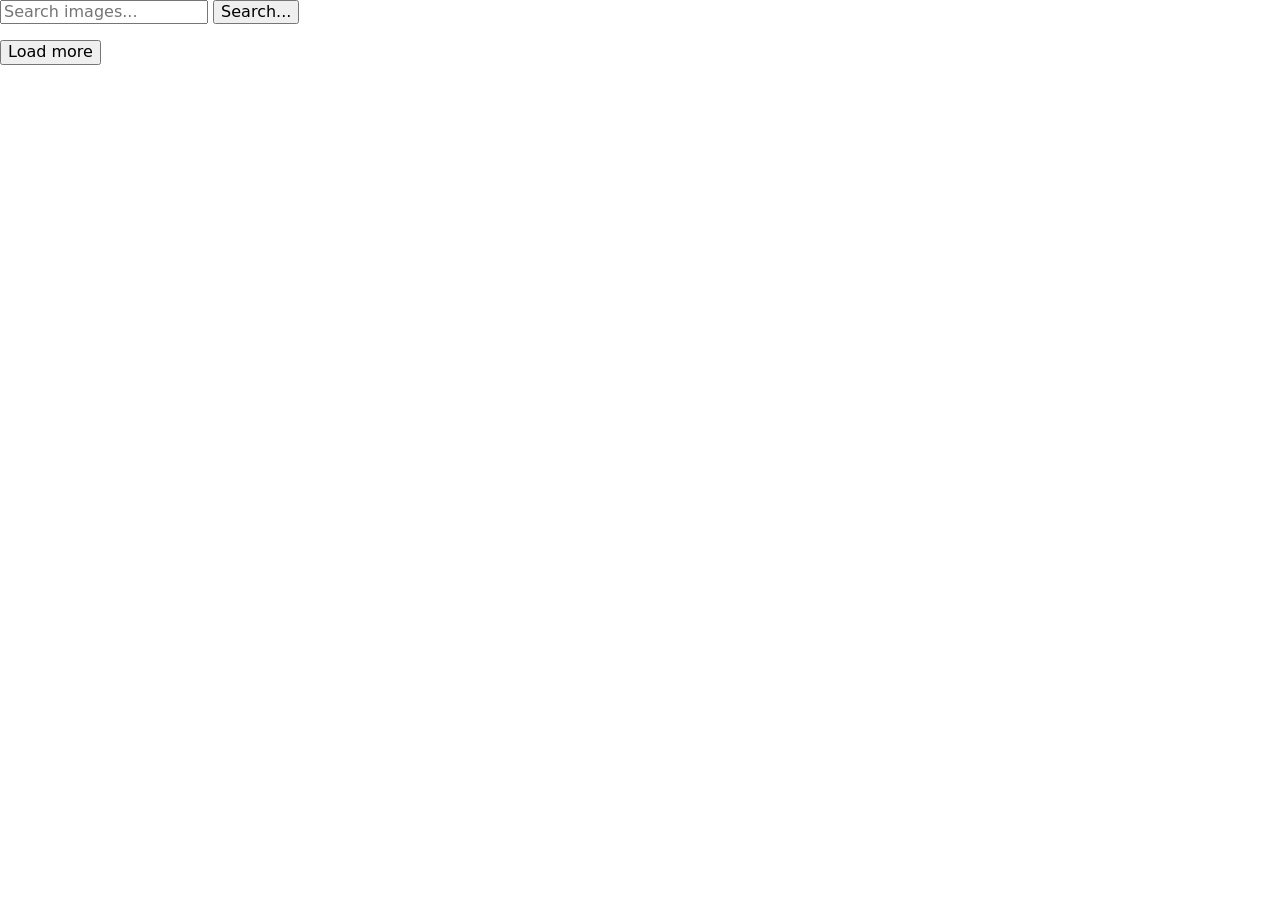
==== src/index.html @ f8b180dd "." ====
<!DOCTYPE html>
<html lang="ru">

<head>
  <meta charset="UTF-8" />
  <meta name="viewport" content="width=device-width, initial-scale=1.0" />
  <meta http-equiv="X-UA-Compatible" content="ie=edge" />
  <link rel="stylesheet" href="https://cdnjs.cloudflare.com/ajax/libs/modern-normalize/1.0.0/modern-normalize.min.css"
    integrity="sha512-ISS7cAi1PEhQ8jnbJpJZMd29NlhNj4AWYyLOSp2CE/CsHxTCu+r+t0D2yoJudVrd0/8fTVPUVDzY5Tvli75u/g=="
    crossorigin="anonymous" />
  <link href="https://fonts.googleapis.com/icon?family=Material+Icons" rel="stylesheet" />
  <link rel="stylesheet" href="../node_modules/basiclightbox/dist/basicLightbox.min.css">
  <link rel="styleshett" href="../src/css/styles.css">
  <title>SearchCountries</title>
  </head>
  
  <body><form class="search-form" id="search-form">
    <input type="text" name="query" autocomplete="off" placeholder="Search images..." />
  
    <button id="search-button">Search...</button>
  </form>
  
  <ul class="">
  
  </ul>
  <button class="load-more" id="load-more">Load more</button>
    <script src="../src/index.js"></script>
</body>

</html>
---- src/css/styles.css ----
:root {
  --background-color-button-search: seashell;
  --accent-color: #a86262;
  --timing-function: cubic-bezier(0.4, 0, 0.2, 1);
  --animation-duration: 250ms;
}

html {
  box-sizing: border-box;
}

*,
*::before,
*::after {
  box-sizing: inherit;
}

body {
  overflow-x: hidden;
  padding: 0;
  margin: 0;
  font-family: 'Grandstander', cursive;

  background-size: cover;
  background-position: 50% -50px;
  background-repeat: no-repeat;
  background-attachment: fixed;
}

.gallery {
  width: 1220px;
  margin: 0 auto;
  display: flex;
  flex-wrap: wrap;
  justify-content: space-around;
  padding-left: 0;
  list-style: none;
  align-items: center;
}

.stats {
  display: flex;
  justify-content: space-around;
  align-items: center;
}

.load-more {
  width: 200px;
  height: 50px;
  padding: 10px;
  font-family: 'Franklin Gothic Medium', 'Arial Narrow', Arial, sans-serif;
  font-size: 25px;
  background-color: var(--background-color-button-search);
  border: none;
  cursor: pointer;
  transition: 0.4s;
  margin-left: 45%;
  margin-top: 30px;
  margin-bottom: 30px;
  border-radius: 10px;
}

.search-form {
  width: 350px;
  height: 50px;
  padding: 10px;
  font-family: Franklin Gothic Medium, Arial Narrow, Arial, sans-serif;
  font-size: 25px;
  background-color: var(--background-color-button-search);
  border: none;
  border-radius: 7px;
  margin-left: 40%;
  margin-bottom: 50px;
  margin-top: 50px;
}
© 2021 GitHub, Inc.
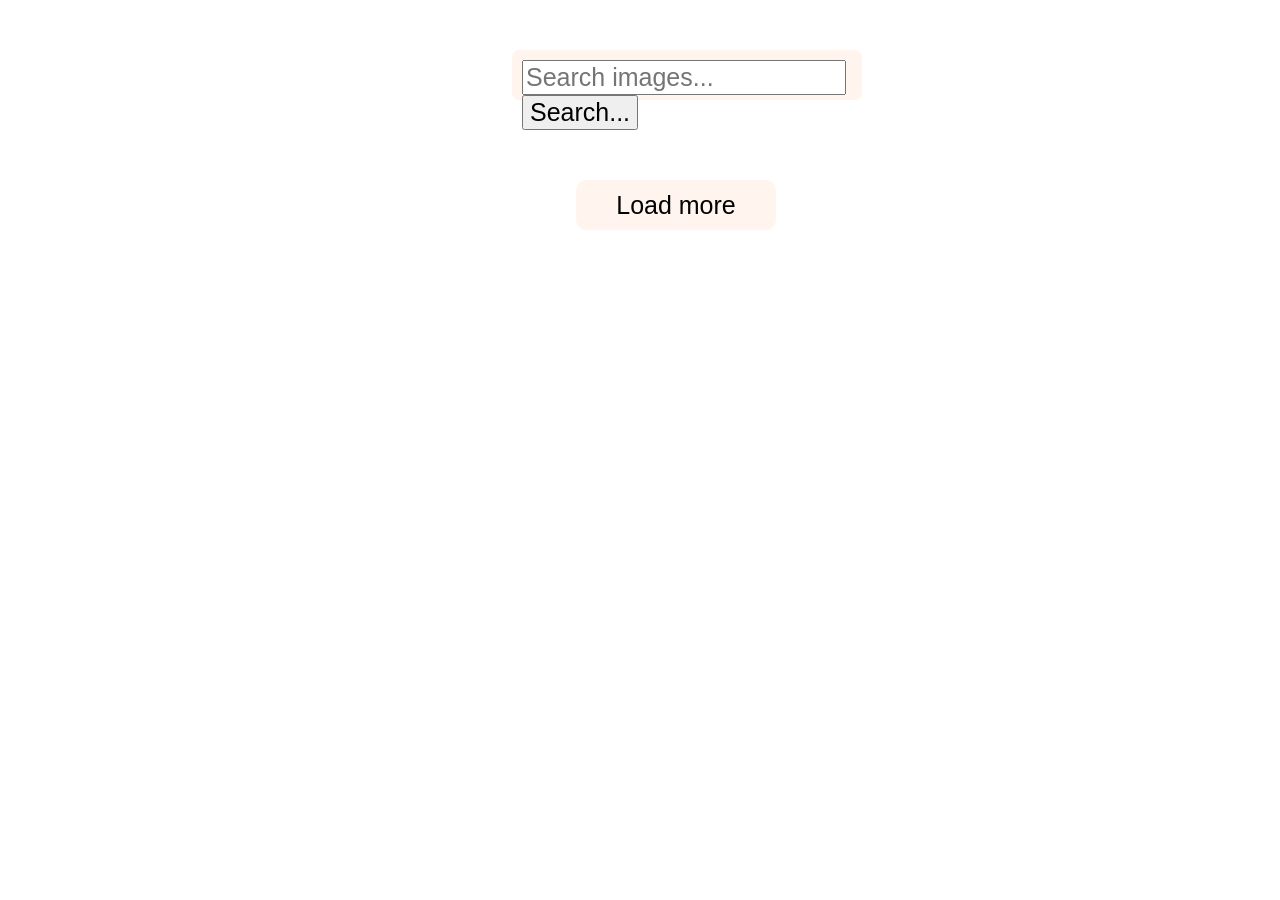
==== commit ddcd21d3: "." ====
--- a/src/index.html
+++ b/src/index.html
@@ -2,29 +2,30 @@
 <html lang="ru">
 
 <head>
-  <meta charset="UTF-8" />
-  <meta name="viewport" content="width=device-width, initial-scale=1.0" />
-  <meta http-equiv="X-UA-Compatible" content="ie=edge" />
-  <link rel="stylesheet" href="https://cdnjs.cloudflare.com/ajax/libs/modern-normalize/1.0.0/modern-normalize.min.css"
-    integrity="sha512-ISS7cAi1PEhQ8jnbJpJZMd29NlhNj4AWYyLOSp2CE/CsHxTCu+r+t0D2yoJudVrd0/8fTVPUVDzY5Tvli75u/g=="
-    crossorigin="anonymous" />
-  <link href="https://fonts.googleapis.com/icon?family=Material+Icons" rel="stylesheet" />
-  <link rel="stylesheet" href="../node_modules/basiclightbox/dist/basicLightbox.min.css">
-  <link rel="styleshett" href="../src/css/styles.css">
-  <title>SearchCountries</title>
-  </head>
-  
-  <body><form class="search-form" id="search-form">
-    <input type="text" name="query" autocomplete="off" placeholder="Search images..." />
-  
-    <button id="search-button">Search...</button>
-  </form>
-  
-  <ul class="">
-  
-  </ul>
-  <button class="load-more" id="load-more">Load more</button>
-    <script src="../src/index.js"></script>
+    <meta charset="UTF-8" />
+    <meta name="viewport" content="width=device-width, initial-scale=1.0" />
+    <title>Image Finder Main</title>
+    <link rel="stylesheet" href="https://cdnjs.cloudflare.com/ajax/libs/modern-normalize/1.0.0/modern-normalize.min.css"
+        integrity="sha512-ISS7cAi1PEhQ8jnbJpJZMd29NlhNj4AWYyLOSp2CE/CsHxTCu+r+t0D2yoJudVrd0/8fTVPUVDzY5Tvli75u/g=="
+        crossorigin="anonymous" />
+    <link href="https://fonts.googleapis.com/icon?family=Material+Icons" rel="stylesheet" />
+    <link rel="stylesheet" href="../node_modules/basiclightbox/dist/basicLightbox.min.css">
+
+    <link rel="stylesheet" href="./css/styles.css" />
+</head>
+
+<body>
+    <form class="search-form" id="search-form">
+        <input type="text" name="query" autocomplete="off" placeholder="Search images..." />
+
+        <button id="search-button">Search...</button>
+    </form>
+
+    <ul class="gallery">
+     
+    </ul>
+    <button class="load-more" id="load-more">Load more</button>
+    <script src="./index.js"></script>
 </body>
 
 </html>
--- a/src/css/styles.css
+++ b/src/css/styles.css
@@ -28,7 +28,7 @@
 }
 
 .gallery {
-  width: 1220px;
+  width: 0 auto;
   margin: 0 auto;
   display: flex;
   flex-wrap: wrap;
@@ -73,4 +73,3 @@
   margin-bottom: 50px;
   margin-top: 50px;
 }
-© 2021 GitHub, Inc.
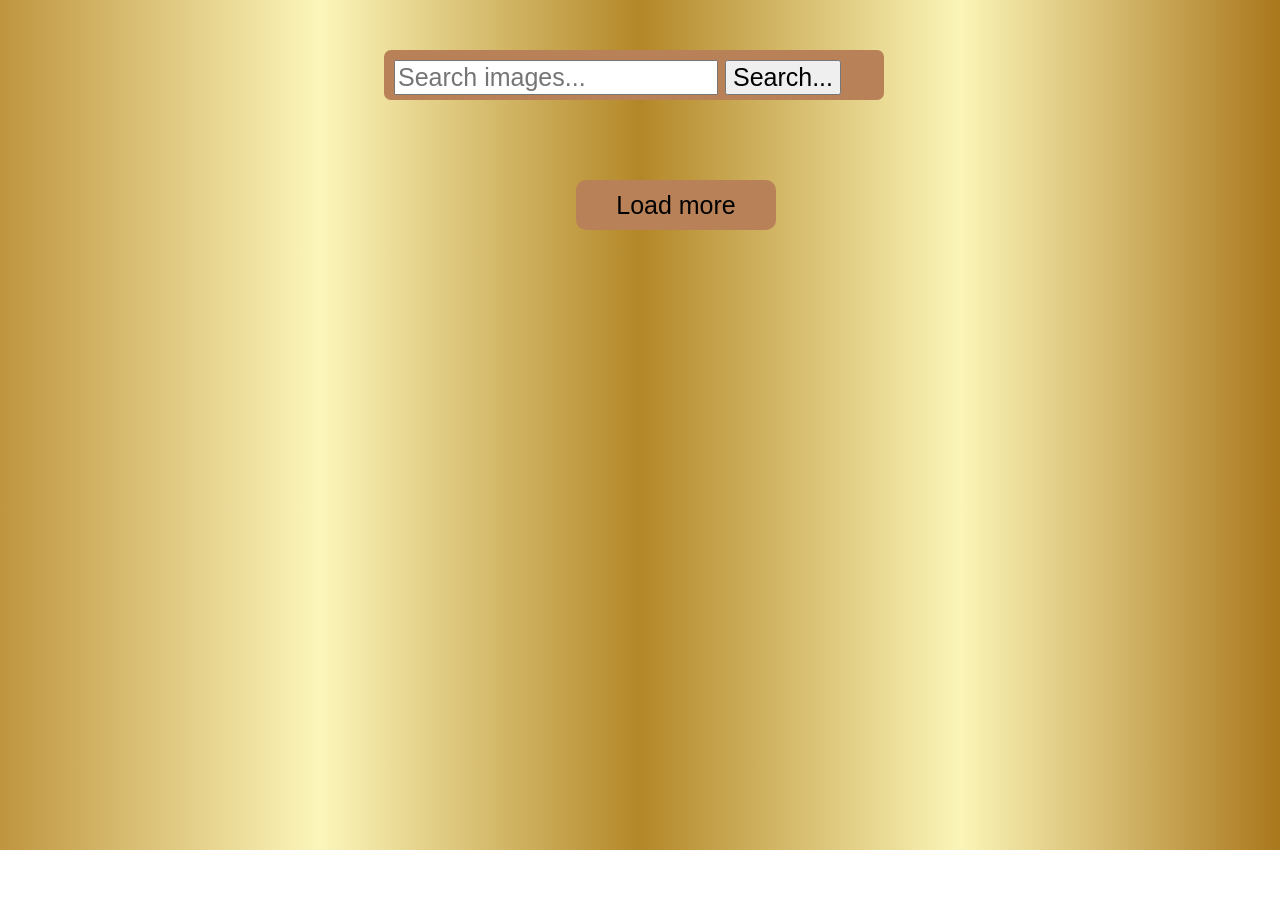
==== commit 4093f543: "Update index.html" ====
--- a/src/index.html
+++ b/src/index.html
@@ -25,7 +25,7 @@
      
     </ul>
     <button class="load-more" id="load-more">Load more</button>
-    <script src="./index.js"></script>
+    <script src="./index.js" type="module"></script>
 </body>
 
 </html>
--- a/src/css/styles.css
+++ b/src/css/styles.css
@@ -1,5 +1,5 @@
 :root {
-  --background-color-button-search: seashell;
+  --background-color-button-search: rgb(185, 129, 88);
   --accent-color: #a86262;
   --timing-function: cubic-bezier(0.4, 0, 0.2, 1);
   --animation-duration: 250ms;
@@ -19,8 +19,8 @@
   overflow-x: hidden;
   padding: 0;
   margin: 0;
-  font-family: 'Grandstander', cursive;
-
+  font-family: 'system-ui', cursive;
+  background: linear-gradient(to right, #bf953f, #fcf6ba, #b38728, #fbf5b7, #aa771c);
   background-size: cover;
   background-position: 50% -50px;
   background-repeat: no-repeat;
@@ -61,7 +61,7 @@
 }
 
 .search-form {
-  width: 350px;
+  width: 500px;
   height: 50px;
   padding: 10px;
   font-family: Franklin Gothic Medium, Arial Narrow, Arial, sans-serif;
@@ -69,7 +69,7 @@
   background-color: var(--background-color-button-search);
   border: none;
   border-radius: 7px;
-  margin-left: 40%;
+  margin-left: 30%;
   margin-bottom: 50px;
   margin-top: 50px;
 }
